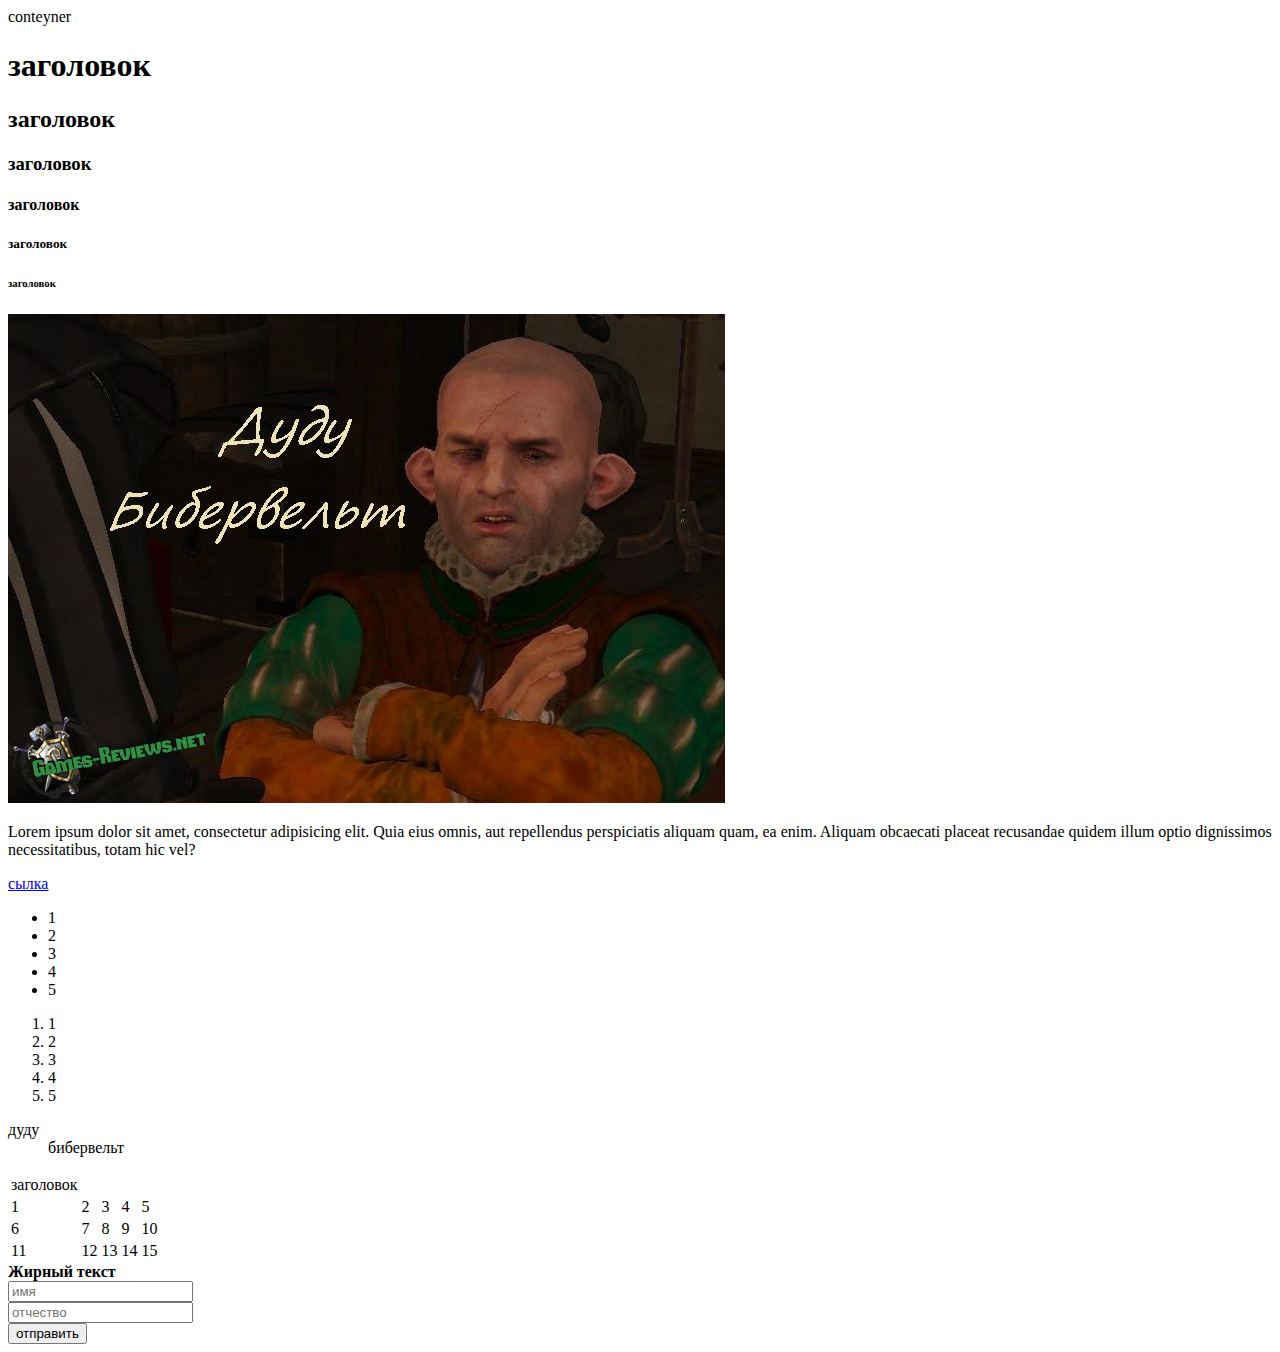
==== coody_gallery/index.html @ 7a66250d "Add files via upload" ====
<!DOCTYPE html>
<html lang="en">
<head>
	<meta charset="UTF-8">
	<title>Document</title>
	<link rel="stylesheet" href="">
</head>
<body>
	<div>conteyner</div>
	<h1>заголовок</h1>
	<h2>заголовок</h2>
	<h3>заголовок</h3>
	<h4>заголовок</h4>
	<h5>заголовок</h5>
	<h6>заголовок</h6>
	<img src="1_13.jpg" alt="">
	<p>Lorem ipsum dolor sit amet, consectetur adipisicing elit. Quia eius omnis, aut repellendus perspiciatis aliquam quam, ea enim. Aliquam obcaecati placeat recusandae quidem illum optio dignissimos necessitatibus, totam hic vel?</p>
	<a href="https://www.youtube.com/watch?v=OS4rPICHG0o">сылка</a>
	<ul>
		<li>1</li>
		<li>2</li>
		<li>3</li>
		<li>4</li>
		<li>5</li>
	</ul>
	<ol>
		<li>1</li>
		<li>2</li>
		<li>3</li>
		<li>4</li>
		<li>5</li>
	</ol>
	<dl>
		<dt>дуду</dt>
		<dd>бибервельт</dd>
	</dl>
	<table> <!-- таблица -->
		<head>
			<tr>
				<td>заголовок</td>
			</tr>
		</head>
	<tbody>
			<tr> <!--   строка -->
			<td>1</td><!-- ячейка -->
			<td>2</td>
			<td>3</td>
			<td>4</td>
			<td>5</td>
		</tr>
			<tr>
			<td>6</td>
			<td>7</td>
			<td>8</td>
			<td>9</td>
			<td>10</td>
		</tr>
			<tr>
			<td>11</td>
			<td>12</td>
			<td>13</td>
			<td>14</td>
			<td>15</td>
		</tr>
	</tbody>
	</table>
	<strong>Жирный текст</strong>
	 <form action="#">
		 <input type="text name="name" placeholder="имя"><br>
		 <input type="text name="lastname" placeholder="отчество"><br>
		 <input type="submit" value="отправить">
		 </form>
</body>
</html>
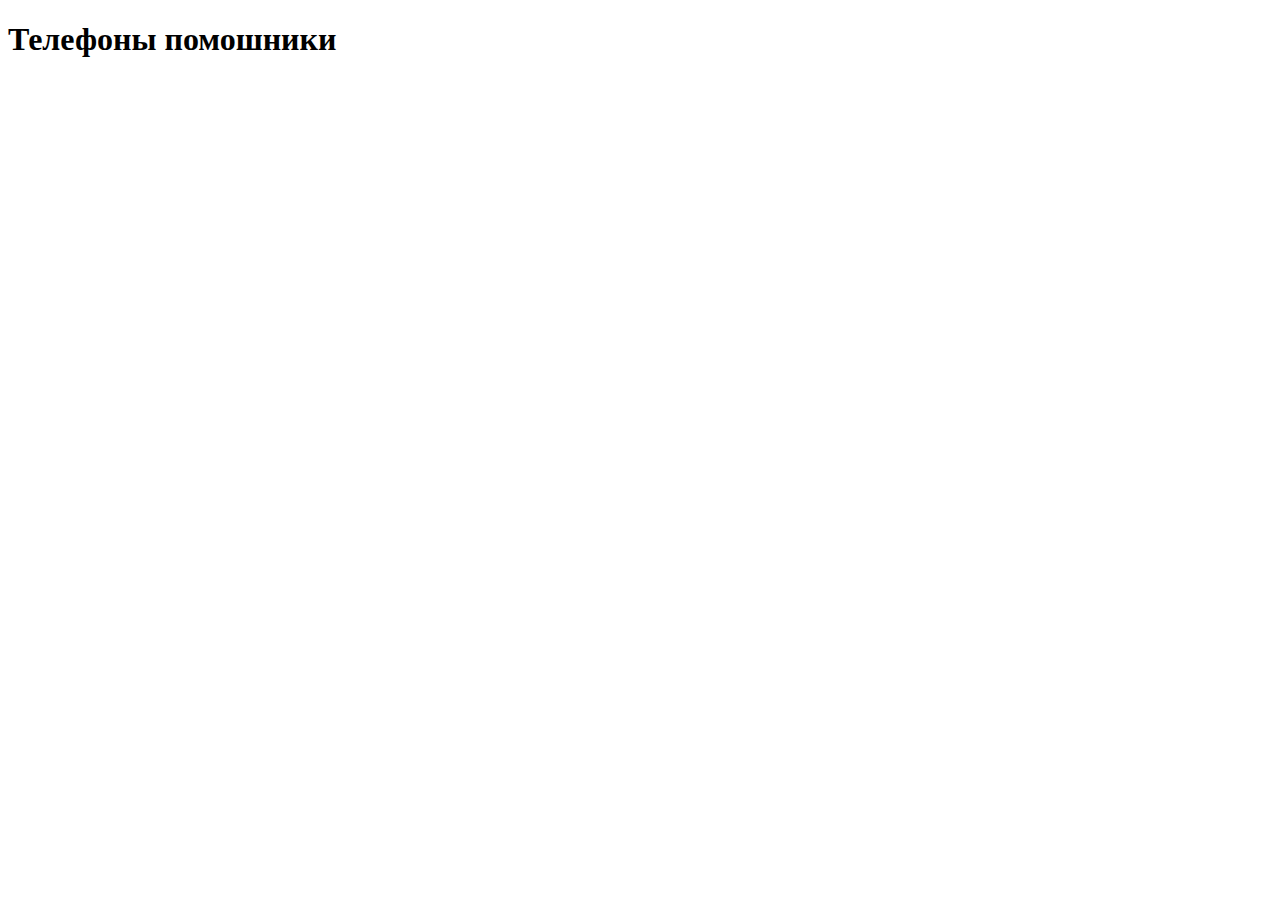
==== commit 99cf54c1: "Add files via upload" ====
--- a/coody_gallery/index.html
+++ b/coody_gallery/index.html
@@ -2,73 +2,26 @@
 <html lang="en">
 <head>
 	<meta charset="UTF-8">
-	<title>Document</title>
-	<link rel="stylesheet" href="">
+	<meta name="viewport" content="width=device-width, initial-scale=1">
+	<title>Смартфоны</title>
+	<link rel="stylesheet" href="css/main.css">
+	<link rel="stylesheet" href="https://fonts.googleapis.com/css?family=Oswald" rel="stylesheet">
 </head>
 <body>
-	<div>conteyner</div>
-	<h1>заголовок</h1>
-	<h2>заголовок</h2>
-	<h3>заголовок</h3>
-	<h4>заголовок</h4>
-	<h5>заголовок</h5>
-	<h6>заголовок</h6>
-	<img src="1_13.jpg" alt="">
-	<p>Lorem ipsum dolor sit amet, consectetur adipisicing elit. Quia eius omnis, aut repellendus perspiciatis aliquam quam, ea enim. Aliquam obcaecati placeat recusandae quidem illum optio dignissimos necessitatibus, totam hic vel?</p>
-	<a href="https://www.youtube.com/watch?v=OS4rPICHG0o">сылка</a>
-	<ul>
-		<li>1</li>
-		<li>2</li>
-		<li>3</li>
-		<li>4</li>
-		<li>5</li>
-	</ul>
-	<ol>
-		<li>1</li>
-		<li>2</li>
-		<li>3</li>
-		<li>4</li>
-		<li>5</li>
-	</ol>
-	<dl>
-		<dt>дуду</dt>
-		<dd>бибервельт</dd>
-	</dl>
-	<table> <!-- таблица -->
-		<head>
-			<tr>
-				<td>заголовок</td>
-			</tr>
-		</head>
-	<tbody>
-			<tr> <!--   строка -->
-			<td>1</td><!-- ячейка -->
-			<td>2</td>
-			<td>3</td>
-			<td>4</td>
-			<td>5</td>
-		</tr>
-			<tr>
-			<td>6</td>
-			<td>7</td>
-			<td>8</td>
-			<td>9</td>
-			<td>10</td>
-		</tr>
-			<tr>
-			<td>11</td>
-			<td>12</td>
-			<td>13</td>
-			<td>14</td>
-			<td>15</td>
-		</tr>
-	</tbody>
-	</table>
-	<strong>Жирный текст</strong>
-	 <form action="#">
-		 <input type="text name="name" placeholder="имя"><br>
-		 <input type="text name="lastname" placeholder="отчество"><br>
-		 <input type="submit" value="отправить">
-		 </form>
+	<main class="main">
+		<h1 class="heading">Телефоны помошники</h1>
+		<a href="img/1_1.jpg" class="img_link"><div class="item" style="background-image: url(img/1_1.jpg);"></div></a>
+		<a href="img/1_2.jpg" class="img_link"><div class="item" style="background-image: url(img/1_2.jpg);"></div></a>
+		<a href="img/1_3.jpg" class="img_link"><div class="item" style="background-image: url(img/1_3.jpg);"></div></a>
+		<a href="img/1_4.jpg" class="img_link"><div class="item" style="background-image: url(img/1_4.jpg);"></div></a>
+		<a href="img/1_5.jpg" class="img_link"><div class="item" style="background-image: url(img/1_5.jpg);"></div></a>
+		<a href="img/1_6.jpg" class="img_link"><div class="item" style="background-image: url(img/1_6.jpg);"></div></a>
+		<a href="img/1_7.jpg" class="img_link"><div class="item" style="background-image: url(img/1_7.jpg);"></div></a>
+		<a href="img/1_8.jpg" class="img_link"><div class="item" style="background-image: url(img/1_8.jpg);"></div></a>
+		<a href="img/1_9.jpg" class="img_link"><div class="item" style="background-image: url(img/1_9.jpg);"></div></a>
+		<a href="img/1_10.jpg" class="img_link"><div class="item" style="background-image: url(img/1_10.jpg);"></div></a>
+		<a href="img/1_11.jpg" class="img_link"><div class="item" style="background-image: url(img/1_11.jpg);"></div></a>
+		<a href="img/1_12.jpg" class="img_link"><div class="item" style="background-image: url(img/1_12.jpg);"></div></a>
+	</main>
 </body>
 </html>